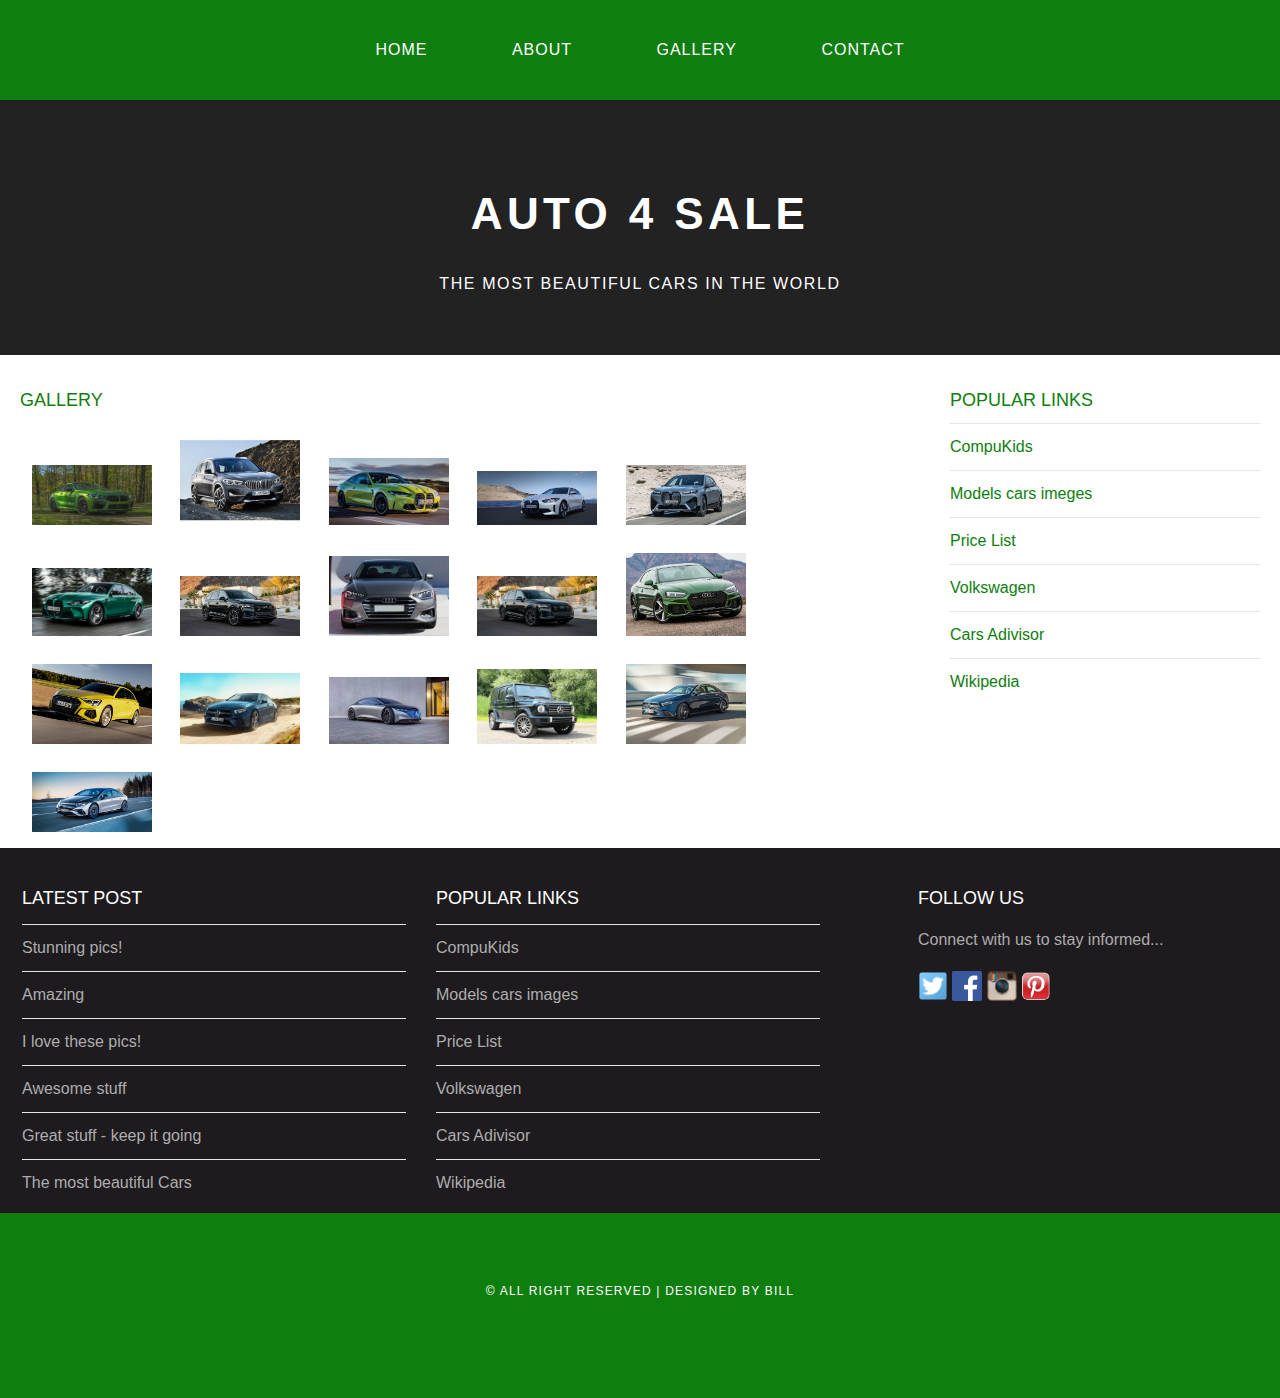
==== gallery.html @ c8e1e5b5 "Assessment 6 Submission" ====
<!DOCTYPE html>
<html>
      <head>
            <title>AUTO4SALE</title>
            <link rel="stylesheet" href="style.css"/>
      </head>

      <body>
          <div id="menu">
              <ul>
                  <li><a href="index.html">Home</a></li>
                  <li><a href="about.html">About</a></li>
                  <li><a href="#">Gallery</a></li>
                  <li><a href="contact.html">Contact</a></li>
              </ul>
          </div>

          <div id="header">
              <h1>AUTO 4 SALE</h1>
              <P>THE MOST BEAUTIFUL CARS IN THE WORLD</P>
          </div>

          <div id="page">
              <div id="content">
                  <h2>Gallery</h2>
                  <div id="gallery">
                      <img src="images/2020-bmw-m8.jpg"/>
                      <img src="images/2021_BMW_X1_1.jpg"/>
                      <img src="images/2021bmwm4.jpg"/>
                      <img src="images/bmw-i4-(g26).jpg"/>
                      <img src="images/bmw-ix.jpg"/>
                      <img src="images/New 2021 BMW M3.jpg"/>
                      <img src="images/Audi q7.jpg"/>
                      <img src="images/Audi-A4.jpg"/>
                      <img src="images/audi-q7.jpg"/>
                      <img src="images/Audi-RS5.jpg"/>
                      <img src="images/Audi-s3.jpg"/>
                      <img src="images/mercedes-amg-a35.jpg"/>
                      <img src="images/Mercedes-Benz-AG.jpg"/>
                      <img src="images/mercedes-benz-g-class.jpg"/>
                      <img src="images/2mercedes-benz_a-class.jpg"/>
                      <img src="images/mercedes-eqs.jpg"/>
                      
                  </div>
              </div>

              <div id="sidebar">
                  <h2>Popular Links</h2>
                  <ul class="styled">
                    <li><a href="http://www.compukids.me">CompuKids</a></li>
                    <li><a href="http://www.nationalgeographic.com/">Models cars imeges</a></li>
                    <li><a href="http://www.travelchannel.com/">Price List</a></li>
                    <li><a href="http://www.virgin-atlantic.com/us/en.html">Volkswagen</a></li>
                    <li><a href="http://www.tripadvisor.com">Cars Adivisor</a></li>
                    <li><a href="https://en.wikipedia.org/wiki/Main_Page">Wikipedia</a></li>
                    </ul>
              </div>
          </div>

          <div id="footer">
              <div id="box1">
                  <h2>Latest Post</h2>
                  <ul class="styled">
                    <li><a href="#">Stunning pics!</a></li>
                    <li><a href="#">Amazing</a></li>
                    <li><a href="#">I love these pics!</a></li>
                    <li><a href="#">Awesome stuff</a></li>
                    <li><a href="#">Great stuff - keep it going</a></li>
                    <li><a href="#">The most  beautiful Cars</a></li>
                    </ul>
              </div>

              <div id="box2">
                  <h2>Popular Links</h2>
                  <ul class="styled">
                    <li><a href="http://www.compukids.me">CompuKids</a></li>
                    <li><a href="http://www.nationalgeographic.com/">Models cars images </a></li>
                    <li><a href="http://www.travelchannel.com/">Price List</a></li>
                    <li><a href="http://www.virgin-atlantic.com/us/en.html">Volkswagen</a></li>
                    <li><a href="http://www.tripadvisor.com">Cars Adivisor</a></li>
                    <li><a href="https://en.wikipedia.org/wiki/Main_Page">Wikipedia</a></li>
                    </ul>
              </div>

              <div id="box3">
                <h2>Follow Us</h2>
                <p>Connect with us to stay informed...</p>
                <a href="#"><img src="images/twitter.png" height="30"/></a>
                <a href="#"><img src="images/facebook.png" height="30"/></a>
                <a href="#"><img src="images/instagram.png" height="30"/></a>
                <a href="#"><img src="images/pinterest.png" height="30"/></a>
              </div>
          </div>
          <div id="copyright">
              <p>&copy; All Right Reserved | Designed By Bill</p>
          </div>
      </body>
</html>
---- style.css ----
/* ********************************************************************* */
/* Universal Styles                                                      */
/* ********************************************************************* */
body {
    margin: 0;
    padding: 0;
    background-color: #ffffff;
    font-family: 'Raleway', sans-serif;
    font-size: 16px;
    font-weight: 400;
    color: #363636;
}

p {
    line-height: 190%;
}

a {
    text-decoration: none;
    color: #0e7e0e;
}

/* ********************************************************************* */
/* Menu                                                                  */
/* ********************************************************************* */

#menu {
    background-color: #0e7e0e;
    height: 100px;
}

#menu ul {
    margin: 0;
    padding: 0;
    list-style-type: none;
    text-align: center;
}

#menu li {
    display: inline-block;
}

#menu a {
    letter-spacing: 1px;
    text-decoration: none;
    text-align: center;
    text-transform: uppercase;
    font-size: 16px;
    line-height: 100px;
    color: #ffffff;

    padding: 0 40px;
    border: none;
    display: block;
}

#menu a:hover {
    background-color: #2b8f2b;
}

/* ********************************************************************* */
/* Header                                                                */
/* ********************************************************************* */

#header {
    padding: 60px 0px 40px 0;
    background-color: #222222;
    text-align: center;
}

#header h1 {
    letter-spacing: 0.1em;
    font-size: 44px;
    color: #ffffff;
}

#header p {
    letter-spacing: 00.1em;
    color: #ffffff;
}

/* ********************************************************************* */
/* Banner                                                                */
/* ********************************************************************* */

#banner {
    height: 300px;
}

#banner img {
    width: 100%;
    height: 300px;
}

/* ********************************************************************* */
/* Page                                                                  */
/* ********************************************************************* */

#page {
    min-height: 400px;
    padding: 20px;
}

#page h2 {
    margin-bottom: 12px;
    text-transform: uppercase;
    font-weight: 400;
    font-size: 18px;
    color: #0e7e0e;
}

/* CONTENT */

#content {
    float: left;
    width: 70%;
}

/* SIDEBAR */

#sidebar {
    float: right;
    width: 25%;
}

/* List */

ul.styled {
    margin: 0;
    padding: 0;
    list-style-type: none;
}

ul.styled li {
    border-top: solid 1px #e5e5e5;
    padding: 14px 0;
}

/* ********************************************************************* */
/* Footer                                                                */
/* ********************************************************************* */

#footer {
    width: 100%;
    height: 340px;
    background-color: #1e1b1e;
    padding-top: 25px;
    padding-left: 22px;
    clear: both;
}

#footer h2 {
    font-size: 18px;
    font-weight: 400;
    text-transform: uppercase;
    color: #ffffff;
}

#footer p {
    color: #adadad;
}

#footer a {
    color: #adadad;
}

#box1 {
    float: left;
    width: 30%;
    padding-right: 30px;
}

#box2 {
    float: left;
    width: 30%;
    padding-right: 30px;
}

#box3 {
    float: right;
    width: 30%;
    padding-left: 30px;
}

/* ********************************************************************* */
/* Copyright                                                             */
/* ********************************************************************* */

#copyright {
    width: 100%;
    height: 130px;
    text-align: center;
    background-color: #0e7e0e;
    padding-top: 55px;
    clear: both;
}

#copyright p {
    font-size: 12px;
    letter-spacing: 0.1em;
    text-transform: uppercase;
    color: #ffffff;
}

/* ********************************************************************* */
/* Gallery                                                               */
/* ********************************************************************* */

#gallery img {
    width: 120px;
    margin: 12px;
    -moz-transition: -moz-transform 0.5s ease-in;
	-webkit-transition: -webkit-transform 0.5s ease-in;
	-o-transition: -o-transform 0.5s ease-in;
}

#gallery img:hover{
	-moz-transform: scale(3);
	-webkit-transform: scale(3);
	-o-transform: scale(3);
 }

 .bmw1 {
     text-align: center;
     float: left;
     padding: 0;
     display: inline;
     
 }
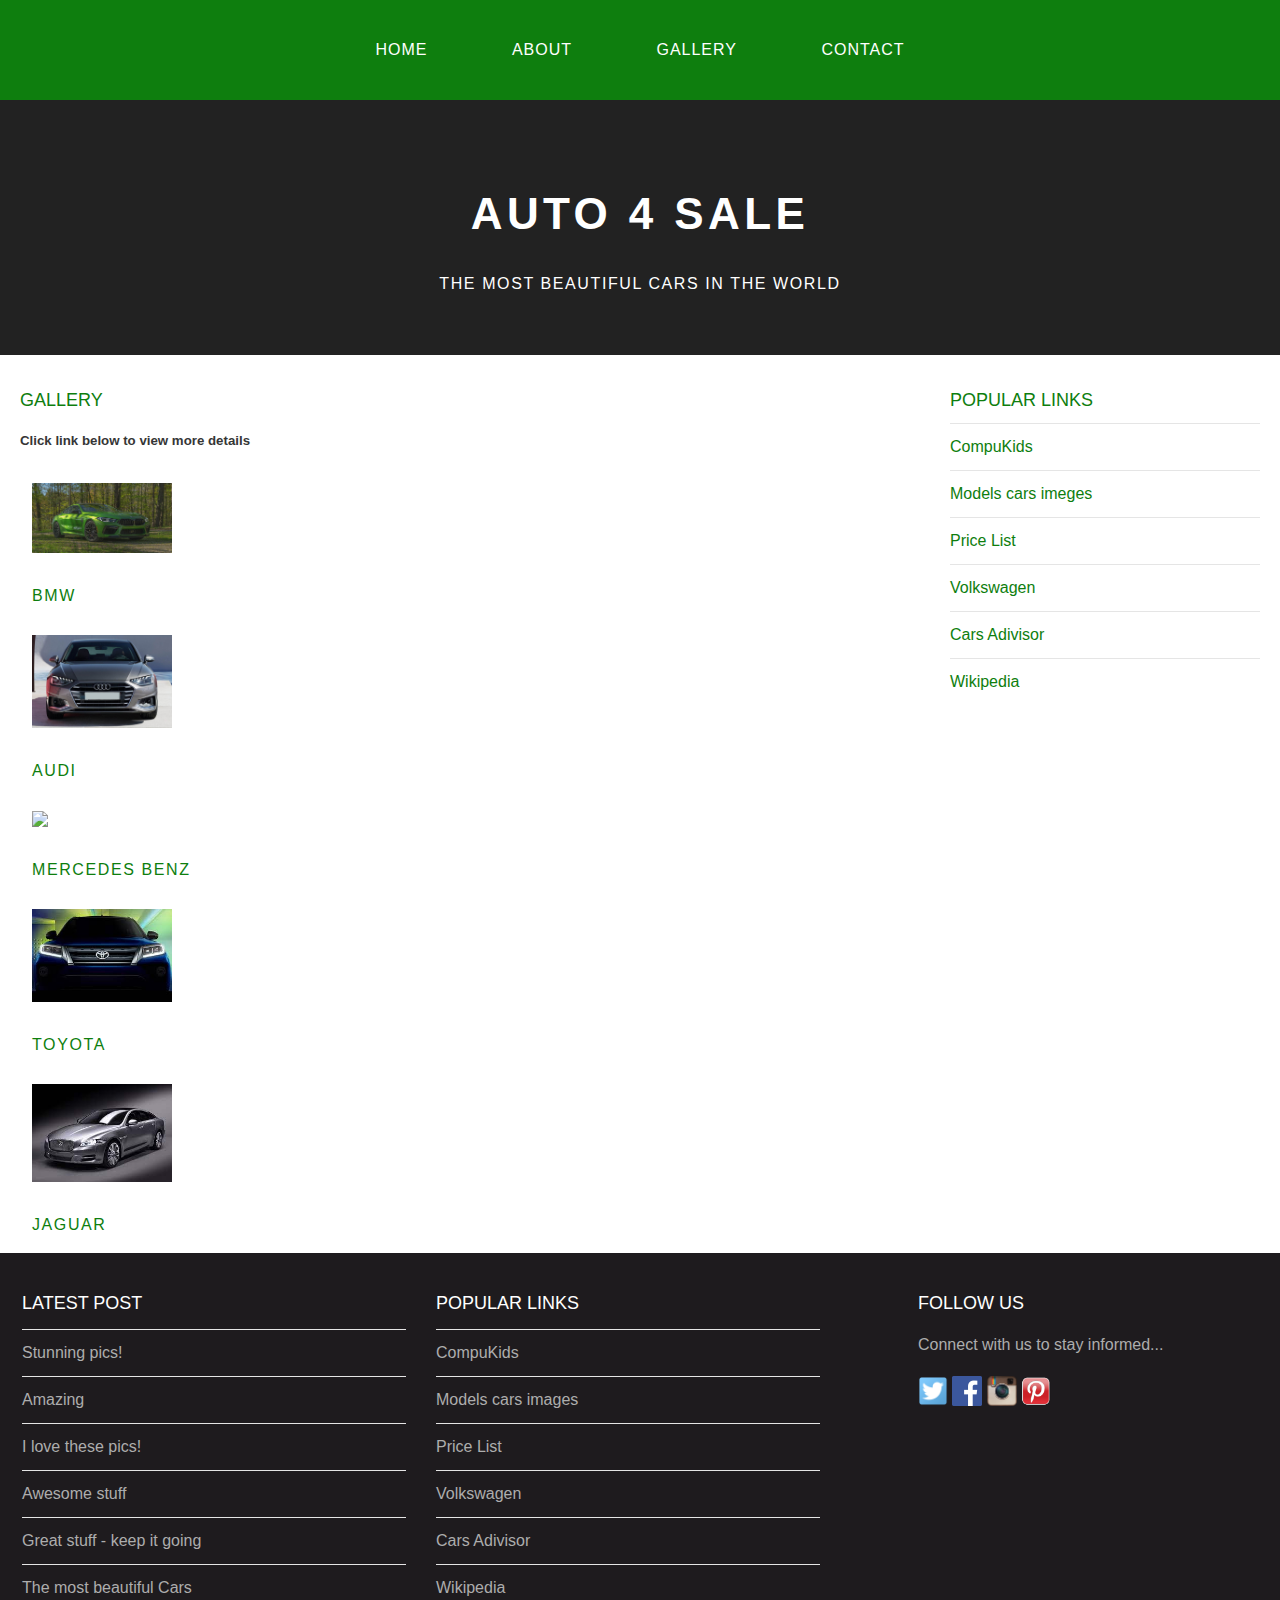
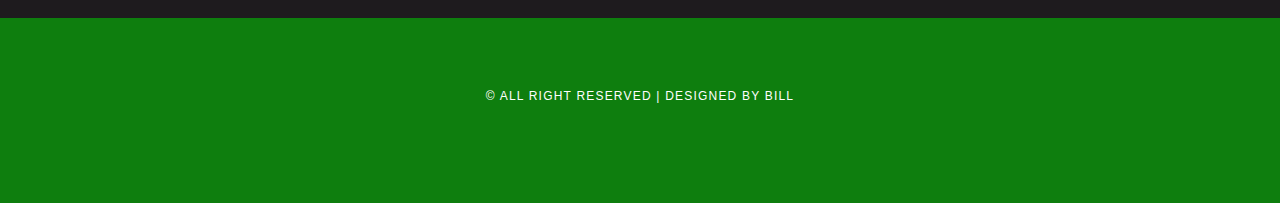
==== commit ecc2a325: "Assessment 6 submission" ====
--- a/gallery.html
+++ b/gallery.html
@@ -23,24 +23,28 @@
           <div id="page">
               <div id="content">
                   <h2>Gallery</h2>
+                  <h5>Click link below to view more details</h5>
                   <div id="gallery">
+                      <div id="bmw1">
                       <img src="images/2020-bmw-m8.jpg"/>
-                      <img src="images/2021_BMW_X1_1.jpg"/>
-                      <img src="images/2021bmwm4.jpg"/>
-                      <img src="images/bmw-i4-(g26).jpg"/>
-                      <img src="images/bmw-ix.jpg"/>
-                      <img src="images/New 2021 BMW M3.jpg"/>
-                      <img src="images/Audi q7.jpg"/>
+                      <p><a href="bmw.html"> BMW</a></p>
+                    </div>
+                    <div id="bmw1">
                       <img src="images/Audi-A4.jpg"/>
-                      <img src="images/audi-q7.jpg"/>
-                      <img src="images/Audi-RS5.jpg"/>
-                      <img src="images/Audi-s3.jpg"/>
-                      <img src="images/mercedes-amg-a35.jpg"/>
-                      <img src="images/Mercedes-Benz-AG.jpg"/>
-                      <img src="images/mercedes-benz-g-class.jpg"/>
-                      <img src="images/2mercedes-benz_a-class.jpg"/>
-                      <img src="images/mercedes-eqs.jpg"/>
-                      
+                      <p><a href="audi.html">AUDI</a></p>
+                    </div>
+                    <div id="bmw1">
+                      <img src="iMAGES/mercedes-amg-a35.jpg"/>
+                      <p><a href="mercedes.html">MERCEDES BENZ</a></p>
+                    </div>
+                    <div id="bmw1">
+                      <img src="images/toyota-2.jpg"/>
+                      <p><a href="toyota.html">TOYOTA</a></p>
+                    </div>
+                    <div id="bmw1">
+                      <img src="images/jaguar.jpg"/>
+                      <p><a href="jaguer.html">JAGUAR</a></p>
+                    </div>
                   </div>
               </div>
 
--- a/style.css
+++ b/style.css
@@ -207,7 +207,7 @@
 /* ********************************************************************* */
 
 #gallery img {
-    width: 120px;
+    width: 140px;
     margin: 12px;
     -moz-transition: -moz-transform 0.5s ease-in;
 	-webkit-transition: -webkit-transform 0.5s ease-in;
@@ -220,10 +220,7 @@
 	-o-transform: scale(3);
  }
 
- .bmw1 {
-     text-align: center;
-     float: left;
-     padding: 0;
-     display: inline;
-     
+ #gallery p {
+    margin: 12px;
+    letter-spacing: 00.1em;
  }